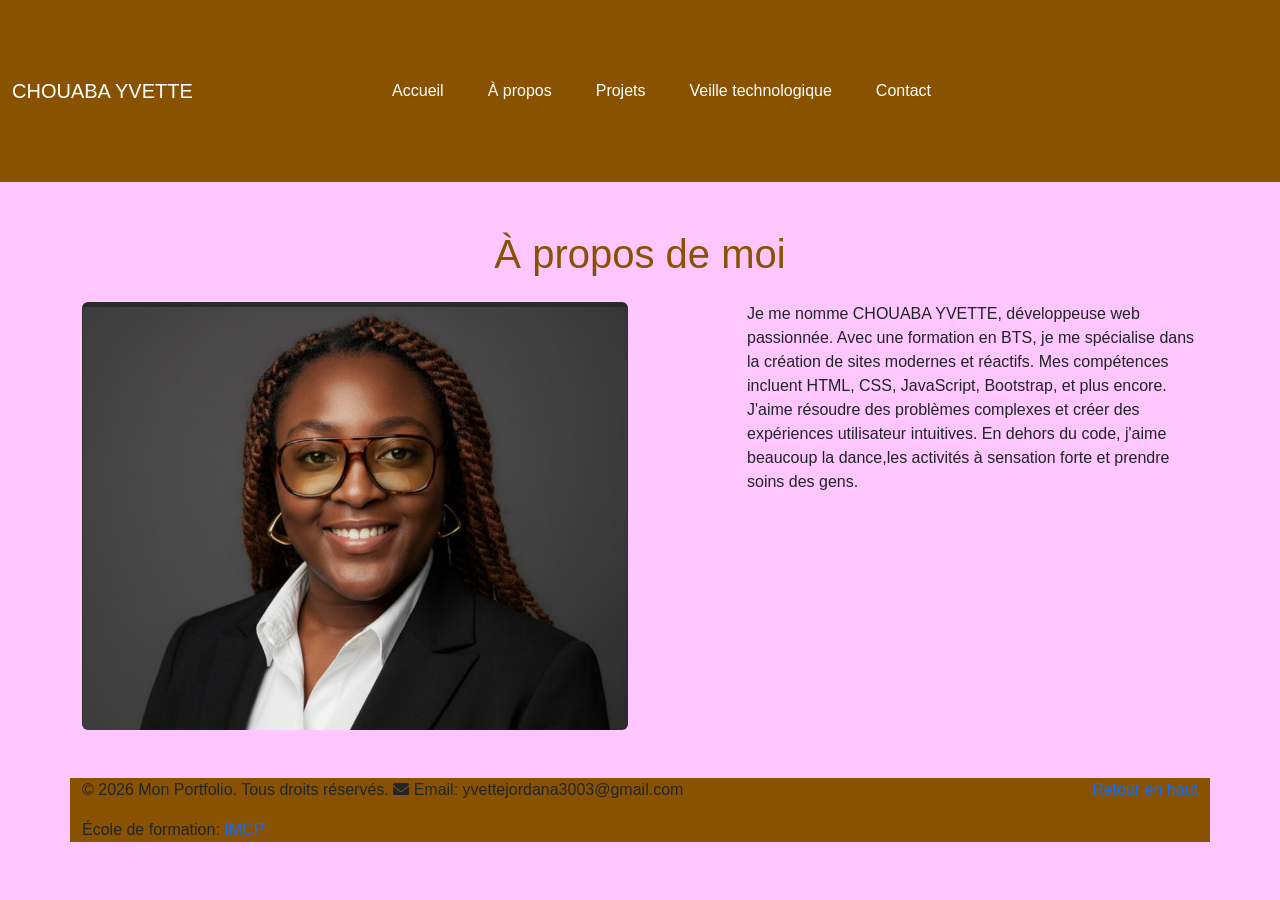
==== HTML/A propos.html @ 868b3498 "Ajout des fichiers du portfolio" ====
<!doctype html>
<html lang="fr" data-bs-theme="auto">
  <head>
    <meta charset="utf-8" />
    <meta name="viewport" content="width=device-width, initial-scale=1" />
    <meta name="description" content="À propos - Mon Portfolio Personnel" />
    <title>À propos - Mon Portfolio_26</title>
    <script src="/docs/5.3/assets/js/color-modes.js"></script>
    <link
      href="https://cdn.jsdelivr.net/npm/bootstrap@5.3.0/dist/css/bootstrap.min.css"
      rel="stylesheet"
    />
    <link
      rel="stylesheet"
      href="https://cdnjs.cloudflare.com/ajax/libs/font-awesome/6.0.0/css/all.min.css"
    />
    <link rel="stylesheet" href="../css/Style.css" />
    <link
      rel="apple-touch-icon"
      sizes="180x180"
      href="../images/apple-touch-icon.png"
    />
    <link
      rel="icon"
      type="image/png"
      sizes="32x32"
      href="../images/favicon-32x32.png"
    />
    <link
      rel="icon"
      type="image/png"
      sizes="16x16"
      href="../images/favicon-16x16.png"
    />
    <link rel="manifest" href="../images/site.webmanifest" />
  </head>

  <body>
    <header data-bs-theme="auto">
      <nav class="navbar navbar-expand-md navbar-dark">
        <div class="container-fluid">
          <a class="navbar-brand" href="../Index.html">CHOUABA YVETTE</a>
          <button
            class="navbar-toggler"
            type="button"
            data-bs-toggle="collapse"
            data-bs-target="#navbarCollapse"
            aria-controls="navbarCollapse"
            aria-expanded="false"
            aria-label="Toggle navigation"
          >
            <span class="navbar-toggler-icon"></span>
          </button>
          <div class="collapse navbar-collapse" id="navbarCollapse">
            <ul class="navbar-nav ms-auto mb-2 mb-md-0">
              <li class="nav-item">
                <a
                  class="nav-link active"
                  aria-current="page"
                  href="../Index.html"
                  >Accueil</a
                >
              </li>
              <li class="nav-item">
                <a class="nav-link" href="A propos.html">À propos</a>
              </li>
              <li class="nav-item">
                <a class="nav-link" href="Projets.html">Projets</a>
              </li>
              <li class="nav-item">
                <a class="nav-link" href="Veille Informatique.html"
                  >Veille technologique</a
                >
              </li>
              <li class="nav-item">
                <a class="nav-link" href="../Index.html#contact">Contact</a>
              </li>
            </ul>
            <div class="d-flex">
              <button
                class="btn btn-link nav-link py-2 px-0 px-lg-2"
                id="bd-theme"
                type="button"
                aria-expanded="false"
                data-bs-toggle="dropdown"
                data-bs-display="static"
                aria-label="Toggle theme (auto)"
              >
                <svg class="bi my-1 theme-icon-active">
                  <use href="#circle-half"></use>
                </svg>
                <span class="d-lg-none ms-2" id="bd-theme-text"
                  >Toggle theme</span
                >
              </button>
              <ul
                class="dropdown-menu dropdown-menu-end"
                aria-labelledby="bd-theme-text"
              >
                <li>
                  <button
                    type="button"
                    class="dropdown-item d-flex align-items-center"
                    data-bs-theme-value="light"
                    aria-pressed="false"
                  >
                    <svg class="bi me-2 opacity-50 theme-icon">
                      <use href="#sun-fill"></use>
                    </svg>
                    Light
                    <svg class="bi ms-auto d-none">
                      <use href="#check2"></use>
                    </svg>
                  </button>
                </li>
                <li>
                  <button
                    type="button"
                    class="dropdown-item d-flex align-items-center"
                    data-bs-theme-value="dark"
                    aria-pressed="false"
                  >
                    <svg class="bi me-2 opacity-50 theme-icon">
                      <use href="#moon-stars-fill"></use>
                    </svg>
                    Dark
                    <svg class="bi ms-auto d-none">
                      <use href="#check2"></use>
                    </svg>
                  </button>
                </li>
                <li>
                  <button
                    type="button"
                    class="dropdown-item d-flex align-items-center active"
                    data-bs-theme-value="auto"
                    aria-pressed="true"
                  >
                    <svg class="bi me-2 opacity-50 theme-icon">
                      <use href="#circle-half"></use>
                    </svg>
                    Auto
                    <svg class="bi ms-auto d-none">
                      <use href="#check2"></use>
                    </svg>
                  </button>
                </li>
              </ul>
            </div>
          </div>
        </div>
      </nav>
    </header>

    <main>
      <div class="container my-5">
        <h1 class="text-center mb-4">À propos de moi</h1>
        <div class="row">
          <div class="col-md-6">
            <img
              src="../images/Rogner.png"
              alt="Ma photo"
              class="img-fluid rounded"
            />
          </div>

          <div class="col-md-5 offset-md-1">
            <p>
              Je me nomme CHOUABA YVETTE, développeuse web passionnée. Avec une
              formation en BTS, je me spécialise dans la création de sites
              modernes et réactifs. Mes compétences incluent HTML, CSS,
              JavaScript, Bootstrap, et plus encore. J'aime résoudre des
              problèmes complexes et créer des expériences utilisateur
              intuitives. En dehors du code, j'aime beaucoup la dance,les
              activités à sensation forte et prendre soins des gens.
            </p>
          </div>
        </div>
      </div>
    </main>

    <footer class="container">
      <p class="float-end"><a href="#">Retour en haut</a></p>
      <p>
        &copy; 2026 Mon Portfolio. Tous droits réservés.
        <i class="fas fa-envelope"></i> Email: yvettejordana3003@gmail.com
      </p>
      <p>École de formation: <a href="http://www.imcp.fr">IMCP</a></p>
    </footer>

    <script src="https://cdn.jsdelivr.net/npm/bootstrap@5.3.0/dist/js/bootstrap.bundle.min.js"></script>
  </body>
</html>
---- css/Style.css ----
/* Style pour le portfolio */
a {
  text-decoration: none;
}

body {
  font-family: Arial, sans-serif;
  margin: 0;
  padding: 0;
  color: rgb(var(--bs-tertiary-color-rgb));
  background-color: #fafa;
}

h1 {
  color: #885200;
}

h3 {
  color: #885200;
}

.row.align-items-center {
  min-height: 120px; /* Ajustez le texte de "projets" selon mes besoins */
}

.carousel {
  margin-bottom: 1rem;
}

.carousel-inner {
  background-image: url("../images/plusRogne.png");
  background-size: cover;
  background-position: center;
}

.carousel-item {
  height: 32rem; /* Garde la hauteur standard de Bootstrap ou ajuste-la */
  background-repeat: no-repeat;
  background-size: cover;
  /* C'est cette ligne qui va sauver ton visage : */
  background-position: center top;
}

.carousel-caption {
  bottom: 3rem;
  z-index: 10;
}

.carousel-item {
  height: 40rem;
}

.carousel-caption h1,
.carousel-caption p {
  color: white;
}

.marketing .col-lg-4 {
  margin-bottom: 1.5rem;
  text-align: center;
  background-color: #fafa;
}

.featurette-divider {
  margin: 2rem 0;
}

.featurette-heading {
  letter-spacing: -0.05rem;
}

h3.display-4 {
  background-color: rgba(255, 241, 118, 0.6);
  color: #885200;
  padding: 0.5rem 1rem;
  border-radius: 0.5rem;
  border: 2px solid #885200;
  display: inline-block;
}

.row.featurette {
  background-color: #fafa;
  padding: 2rem 0;
}

@media (min-width: 40em) {
  .carousel-caption p {
    margin-bottom: 1.25rem;
    font-size: 1.25rem;
    line-height: 1.4;
  }

  .featurette-heading {
    font-size: 50px;
  }
}

@media (min-width: 62em) {
  .featurette-heading {
    margin-top: 7rem;
  }
}

.navbar {
  padding: 0.25rem 0;
}

.navbar-dark {
  background-color: #885200 !important;
}

/* Suppression des arrondis pour des bords bien carrés */
.navbar-nav .nav-link {
  border-radius: 0 !important; /* Force les angles droits */
  border: 2px solid transparent; /* Prépare la bordure pour l'animation */
  margin: 0 5px; /* Ajoute un petit espace entre les boutons */
  transition: all 0.3s ease-in-out; /* Fluidité de l'animation */
  /* On garde vos réglages précédents */

  padding-right: 1rem !important;
  padding-left: 1rem !important;
  color: white !important;
}
/* Effet au passage de la souris */

.navbar-nav .nav-link:hover {
  background-color: rgba(255, 255, 255, 0.1); /* Léger éclaircissement */
  border: 2px solid #ffffff; /* Apparition d'une bordure blanche carrée */

  /* Effet de mouvement : le bouton remonte légèrement */
  transform: translateY(-3px);

  /* Optionnel : ajoute une petite ombre pour accentuer le mouvement */
  box-shadow: 0 4px 8px rgba(0, 0, 0, 0.2);
}

/* Suppression de votre ancienne bordure droite pour éviter les conflits */
.navbar-nav .nav-link {
  border-right: none !important;
}

.btn-primary {
  background-color: #885200;
  border-color: #885200;
}

.btn-primary:hover {
  background-color: #6b4200;
  border-color: #6b4200;
}

footer {
  background-color: #885200;
  height: auto;
}
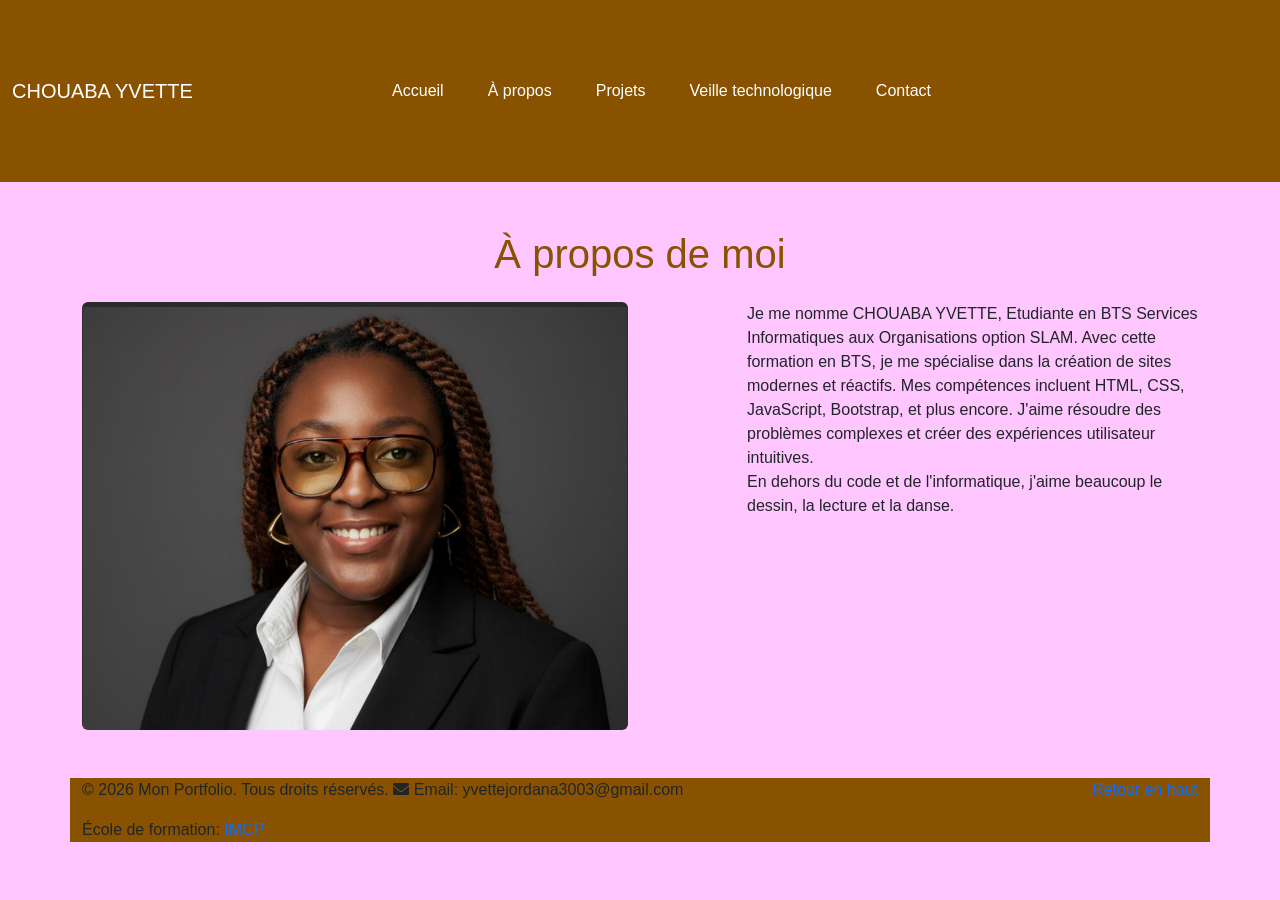
==== commit 8e5404ca: "Fix link capitalization and update personal info Updated links to use consistent capitalization and " ====
--- a/HTML/A propos.html
+++ b/HTML/A propos.html
@@ -166,13 +166,13 @@
 
           <div class="col-md-5 offset-md-1">
             <p>
-              Je me nomme CHOUABA YVETTE, développeuse web passionnée. Avec une
+              Je me nomme CHOUABA YVETTE, Etudiante en BTS Services Informatiques aux Organisations option SLAM. Avec cette
               formation en BTS, je me spécialise dans la création de sites
               modernes et réactifs. Mes compétences incluent HTML, CSS,
               JavaScript, Bootstrap, et plus encore. J'aime résoudre des
               problèmes complexes et créer des expériences utilisateur
-              intuitives. En dehors du code, j'aime beaucoup la dance,les
-              activités à sensation forte et prendre soins des gens.
+              intuitives.</br>
+              En dehors du code et de l'informatique, j'aime beaucoup le dessin, la lecture et la danse.
             </p>
           </div>
         </div>
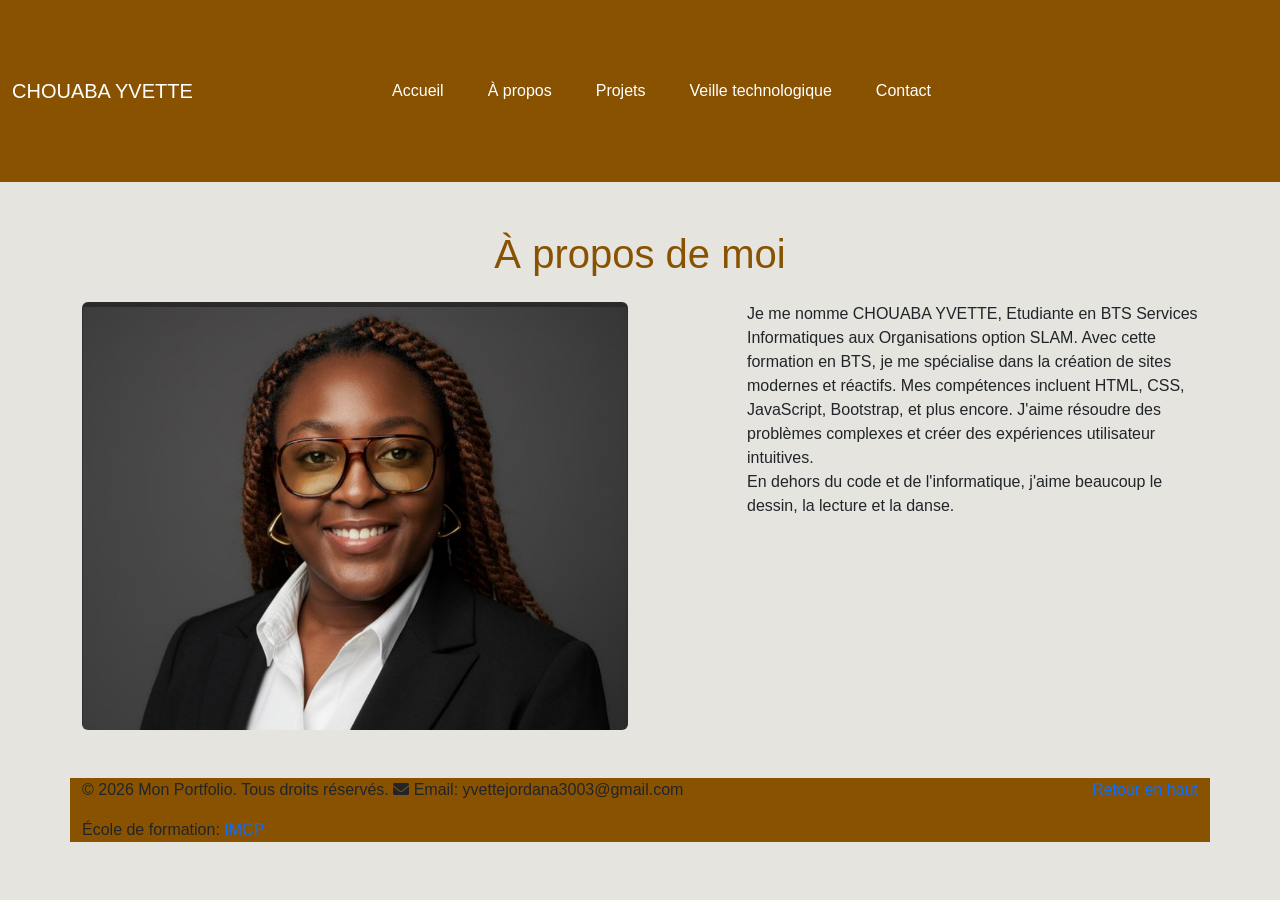
==== commit 9cfbf1f7: "Fix link case sensitivity in A propos.html" ====
--- a/HTML/A propos.html
+++ b/HTML/A propos.html
@@ -39,7 +39,7 @@
     <header data-bs-theme="auto">
       <nav class="navbar navbar-expand-md navbar-dark">
         <div class="container-fluid">
-          <a class="navbar-brand" href="../Index.html">CHOUABA YVETTE</a>
+          <a class="navbar-brand" href="../index.html">CHOUABA YVETTE</a>
           <button
             class="navbar-toggler"
             type="button"
@@ -57,7 +57,7 @@
                 <a
                   class="nav-link active"
                   aria-current="page"
-                  href="../Index.html"
+                  href="../index.html"
                   >Accueil</a
                 >
               </li>
--- a/css/Style.css
+++ b/css/Style.css
@@ -8,7 +8,7 @@
   margin: 0;
   padding: 0;
   color: rgb(var(--bs-tertiary-color-rgb));
-  background-color: #fafa;
+  background-color: rgba(225, 224, 217, 0.838);
 }
 
 h1 {
@@ -121,20 +121,220 @@
   padding-left: 1rem !important;
   color: white !important;
 }
-/* Effet au passage de la souris */
-
-.navbar-nav .nav-link:hover {
-  background-color: rgba(255, 255, 255, 0.1); /* Léger éclaircissement */
-  border: 2px solid #ffffff; /* Apparition d'une bordure blanche carrée */
-
-  /* Effet de mouvement : le bouton remonte légèrement */
-  transform: translateY(-3px);
-
-  /* Optionnel : ajoute une petite ombre pour accentuer le mouvement */
-  box-shadow: 0 4px 8px rgba(0, 0, 0, 0.2);
-}
-
-/* Suppression de votre ancienne bordure droite pour éviter les conflits */
+/* Galerie de Projets */
+.projects-gallery {
+  padding: 2rem 0;
+}
+
+.project-card {
+  position: relative;
+  overflow: hidden;
+  border-radius: 8px;
+  cursor: pointer;
+  height: 280px;
+  box-shadow: 0 4px 15px rgba(0, 0, 0, 0.1);
+  transition:
+    transform 0.3s ease,
+    box-shadow 0.3s ease;
+}
+
+.project-card:hover {
+  transform: translateY(-5px);
+  box-shadow: 0 8px 25px rgba(0, 0, 0, 0.2);
+}
+
+.project-image {
+  width: 100%;
+  height: 100%;
+  object-fit: cover;
+  display: block;
+  transition: transform 0.3s ease;
+}
+
+.project-card:hover .project-image {
+  transform: scale(1.05);
+}
+
+.project-overlay {
+  position: absolute;
+  bottom: 0;
+  left: 0;
+  right: 0;
+  background: linear-gradient(to top, rgba(136, 82, 0, 0.9), transparent);
+  padding: 2rem 1rem 1rem 1rem;
+  color: white;
+  transform: translateY(50px);
+  transition: transform 0.3s ease;
+}
+
+.project-card:hover .project-overlay {
+  transform: translateY(0);
+}
+
+.project-overlay h5 {
+  margin: 0 0 0.5rem 0;
+  font-size: 1.2rem;
+  font-weight: bold;
+}
+
+.project-overlay p {
+  margin: 0;
+  font-size: 0.9rem;
+  opacity: 0.9;
+}
+
+/* Modal pour les détails des projets */
+.project-modal {
+  display: none;
+  position: fixed;
+  z-index: 1000;
+  left: 0;
+  top: 0;
+  width: 100%;
+  height: 100%;
+  background-color: rgba(0, 0, 0, 0.6);
+  animation: fadeIn 0.3s ease;
+}
+
+@keyframes fadeIn {
+  from {
+    opacity: 0;
+  }
+  to {
+    opacity: 1;
+  }
+}
+
+.project-modal-content {
+  background-color: white;
+  margin: 5% auto;
+  padding: 2rem;
+  border-radius: 8px;
+  width: 90%;
+  max-width: 700px;
+  max-height: 80vh;
+  overflow-y: auto;
+  animation: slideDown 0.3s ease;
+  position: relative;
+}
+
+@keyframes slideDown {
+  from {
+    transform: translateY(-50px);
+    opacity: 0;
+  }
+  to {
+    transform: translateY(0);
+    opacity: 1;
+  }
+}
+
+.project-modal-close {
+  position: absolute;
+  right: 1.5rem;
+  top: 1.5rem;
+  font-size: 2rem;
+  font-weight: bold;
+  color: #885200;
+  cursor: pointer;
+  transition: color 0.2s ease;
+}
+
+.project-modal-close:hover {
+  color: #d87000;
+}
+
+.modal-image {
+  width: 100%;
+  height: 300px;
+  object-fit: cover;
+  border-radius: 8px;
+  margin-bottom: 1.5rem;
+}
+
+#modalTitle {
+  color: #885200;
+  margin: 1rem 0 0.5rem 0;
+  font-size: 1.8rem;
+}
+
+#modalDescription {
+  color: #333;
+  font-size: 1rem;
+  line-height: 1.6;
+  margin-bottom: 1.5rem;
+}
+
+#modalDetails {
+  background-color: #f5f5f5;
+  padding: 1.5rem;
+  border-radius: 8px;
+  border-left: 4px solid #885200;
+}
+
+#modalDetails p {
+  margin: 0.5rem 0;
+  color: #555;
+}
+
+#modalDetails strong {
+  color: #885200;
+}
+
+/* Carrousel d'images dans la modal */
+.modal-image-container {
+  position: relative;
+  margin-bottom: 1.5rem;
+}
+
+.image-gallery {
+  display: flex;
+  align-items: center;
+  justify-content: space-between;
+  margin-top: 0.5rem;
+  gap: 1rem;
+}
+
+.gallery-button {
+  background-color: #885200;
+  color: white;
+  border: none;
+  padding: 0.5rem 1rem;
+  border-radius: 4px;
+  cursor: pointer;
+  font-size: 1.2rem;
+  transition: background-color 0.2s ease;
+  flex: 0 0 auto;
+}
+
+.gallery-button:hover {
+  background-color: #d87000;
+}
+
+.image-counter {
+  color: #885200;
+  font-weight: bold;
+  font-size: 0.9rem;
+  flex: 1;
+  text-align: center;
+}
+
+/* Responsive */
+@media (max-width: 768px) {
+  .project-modal-content {
+    width: 95%;
+    margin: 20% auto;
+  }
+
+  .project-card {
+    height: 250px;
+  }
+
+  .modal-image {
+    height: 250px;
+  }
+}
+
 .navbar-nav .nav-link {
   border-right: none !important;
 }
@@ -149,6 +349,34 @@
   border-color: #6b4200;
 }
 
+.doc-file-card {
+  background: white;
+  border-radius: 12px;
+  padding: 1.5rem;
+  box-shadow: 0 8px 20px rgba(0, 0, 0, 0.08);
+  display: flex;
+  align-items: center;
+  justify-content: space-between;
+  gap: 1rem;
+}
+
+.doc-file-info h6 {
+  margin-bottom: 0.5rem;
+  color: #885200;
+}
+
+.doc-file-info p {
+  margin: 0;
+  color: #555;
+}
+
+@media (max-width: 768px) {
+  .doc-file-card {
+    flex-direction: column;
+    align-items: stretch;
+  }
+}
+
 footer {
   background-color: #885200;
   height: auto;
